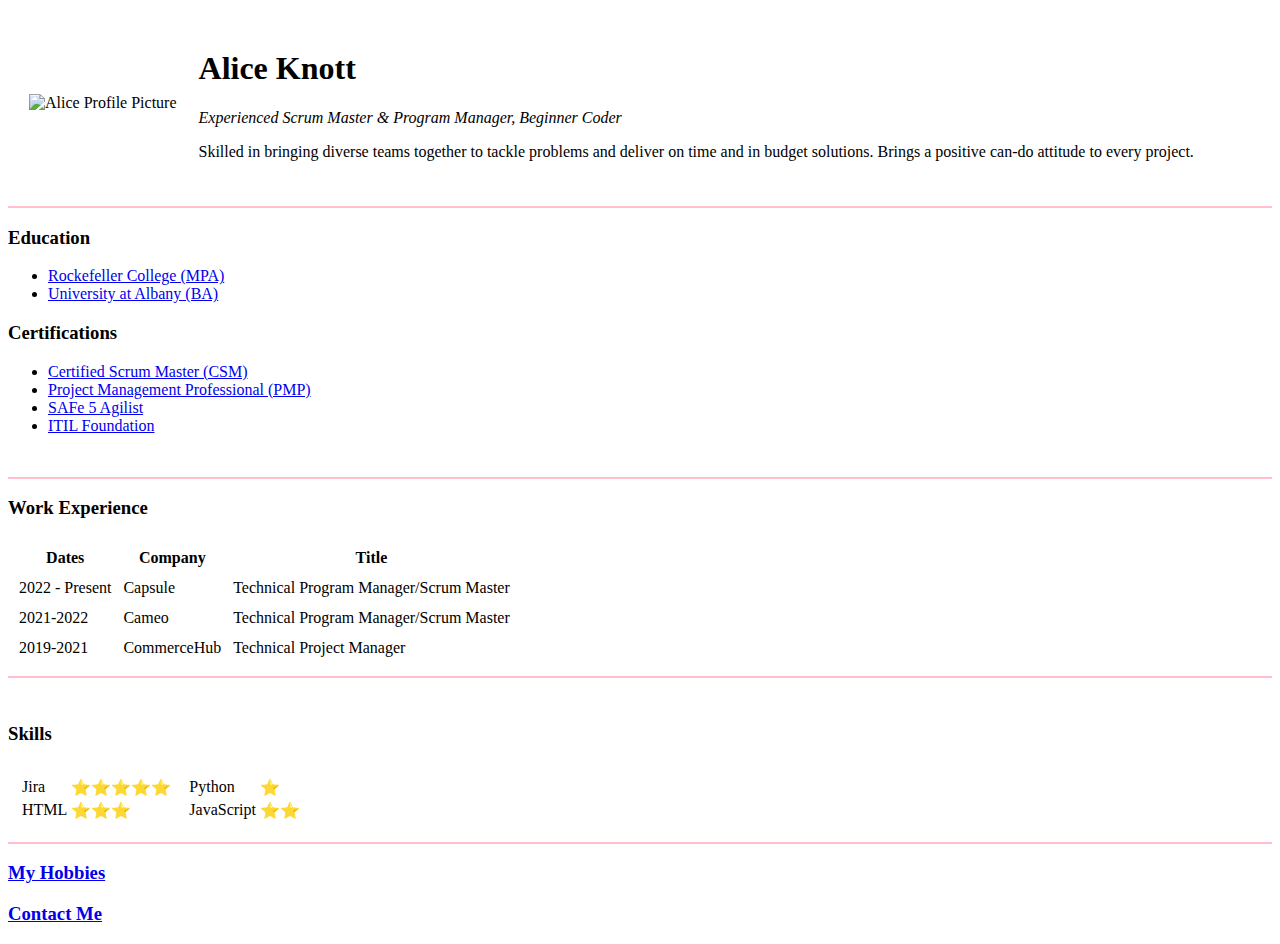
==== index.html @ 91f28fad "Add files via upload" ====
<!DOCTYPE html>

<head>
    <meta charset="UTF-8">
    <title>Alice's Personal Site</title>
</head>
<body>
    <table cellspacing = 20>
        <td><img src="https://media.licdn.com/dms/image/C4D03AQFry2cs-FLnIA/profile-displayphoto-shrink_200_200/0/1634138206159?e=1685577600&v=beta&t=syWFF2CfYSiBMlitNoowg3JBUvbufBX_P6hRWDl3bgk" alt="Alice Profile Picture">
        </td>
        <td><h1> Alice Knott</h1>
            <p><em>Experienced Scrum Master & Program Manager, Beginner Coder</em></p>
            <p> Skilled in bringing diverse teams together to tackle problems and deliver on time and in budget solutions.  Brings a positive can-do attitude to every project.</p>
        </td>
    </table>
        
    <hr color = pink>
    <h3> Education </h3>
    <ul> 
        <li> <a href = "https://www.albany.edu/rockefeller"> Rockefeller College (MPA)</a></li>

        <li><a href = "https://www.albany.edu/"> University at Albany (BA)</a></li>
    </ul>
    <h3> Certifications</h3>
    <ul>
        <li><a href = "https://www.scrumalliance.org/">Certified Scrum Master (CSM)</a></li>
     
        <li><a href = "https://www.pmi.org/"> Project Management Professional (PMP)</a></li>

        <li><a href = "https://scaledagile.com/">SAFe 5 Agilist </a> </li>

        <li><a href = "https://www.exin.com/itil-foundation/">ITIL Foundation</a></li>
    </ul>
    <br>
    <hr color="pink">
    <h3>Work Experience</h3>
    <table cellspacing = 10 >
        <thead>
            <tr>
                <th>Dates</th>
                <th>Company</th>
                <th>Title</th>
            </tr>
        </thead>
        <tbody>
        <tr>
            <td>2022 - Present</td>
            <td>Capsule</td>
            <td> Technical Program Manager/Scrum Master</td>

        </tr>
        <tr>
            <td>2021-2022</td>
            <td>Cameo</td>
            <td>Technical Program Manager/Scrum Master</td>

        </tr>
        <tr>
            <td>2019-2021</td>
            <td>CommerceHub</td>
            <td> Technical Project Manager</td>
        </tr>
        </tbody>
        
    </table>
    <hr color="pink">
    <br>
    <h3>Skills</h3>
    <table cellspacing = 10>
        <tr>
            <td>
                <table>
                    <tr>
                        <td>Jira</td>
                        <td>⭐️⭐️⭐️⭐️⭐️</td>

                    </tr>
                    <tr>
                        <td>HTML</td>
                        <td>⭐️⭐️⭐️</td>
                    </tr>
                </table>
            </td>
            <td>
                <table>
                    <tr>
                        <td>Python</td>
                        <td>⭐️</td>
                    </tr>
                    <tr>
                        <td>JavaScript</td>
                        <td>⭐️⭐️</td>
                    </tr>
                </table>
            </td>
        </tr>
    </table>


    <hr color = pink>
    <h3><a href="hobbies.html">My Hobbies</a></h3>
    <h3><a href ="contact.html"> Contact Me</a></h3>
</body>
</html>
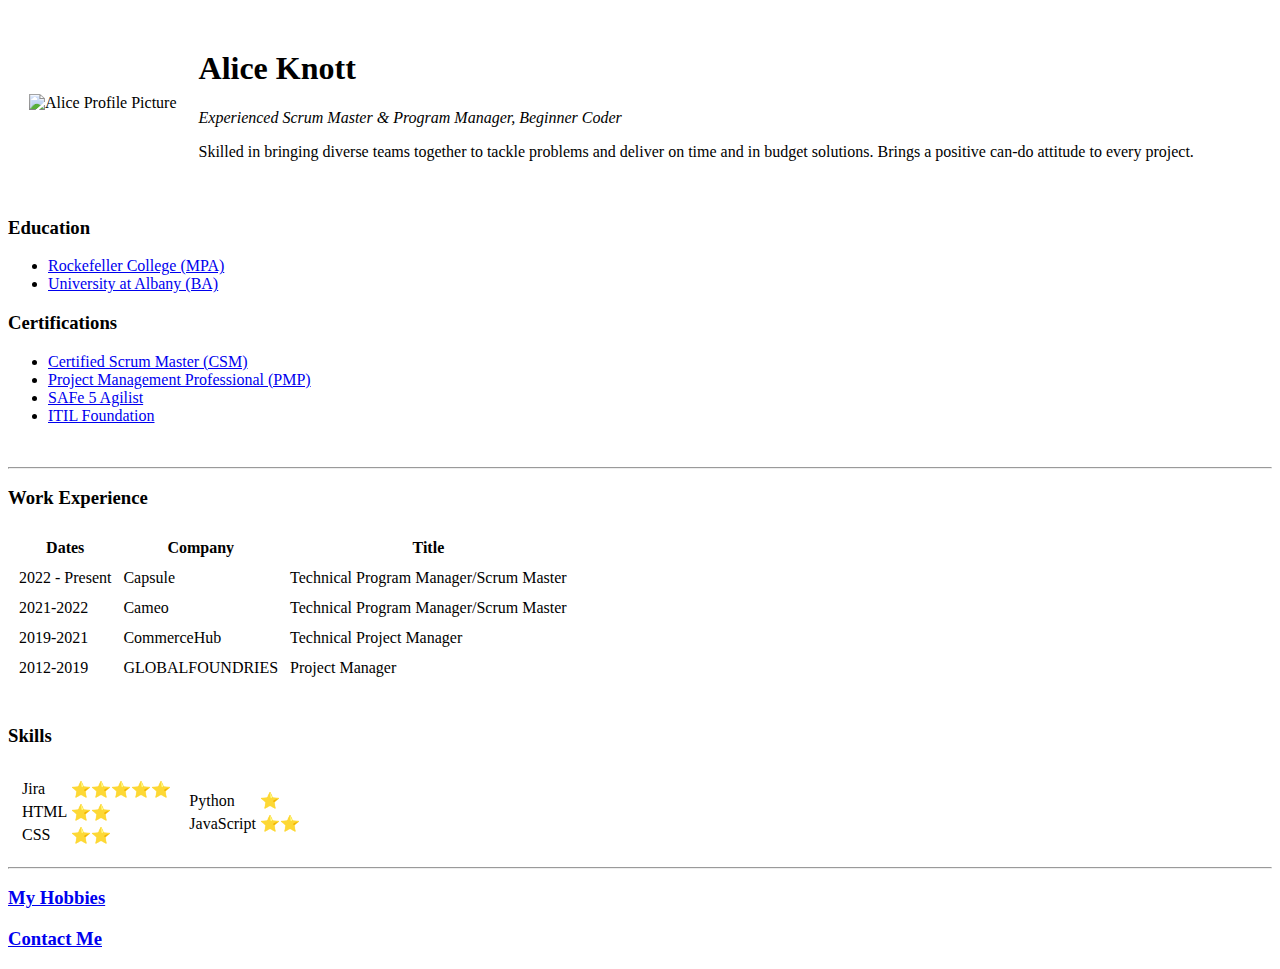
==== commit bf2d763a: "Update index.html" ====
--- a/index.html
+++ b/index.html
@@ -3,6 +3,7 @@
 <head>
     <meta charset="UTF-8">
     <title>Alice's Personal Site</title>
+    <link rel="stylesheet" href="css/styles.css">
 </head>
 <body>
     <table cellspacing = 20>
@@ -14,7 +15,7 @@
         </td>
     </table>
         
-    <hr color = pink>
+
     <h3> Education </h3>
     <ul> 
         <li> <a href = "https://www.albany.edu/rockefeller"> Rockefeller College (MPA)</a></li>
@@ -32,7 +33,7 @@
         <li><a href = "https://www.exin.com/itil-foundation/">ITIL Foundation</a></li>
     </ul>
     <br>
-    <hr color="pink">
+    <hr>
     <h3>Work Experience</h3>
     <table cellspacing = 10 >
         <thead>
@@ -60,11 +61,17 @@
             <td>CommerceHub</td>
             <td> Technical Project Manager</td>
         </tr>
+        <tr>
+            <td>2012-2019</td>
+            <td>GLOBALFOUNDRIES</td>
+            <td>Project Manager</td>
+        </tr>
         </tbody>
         
     </table>
-    <hr color="pink">
     <br>
+ 
+
     <h3>Skills</h3>
     <table cellspacing = 10>
         <tr>
@@ -77,7 +84,11 @@
                     </tr>
                     <tr>
                         <td>HTML</td>
-                        <td>⭐️⭐️⭐️</td>
+                        <td>⭐️⭐️</td>
+                    </tr>
+                    <tr>
+                        <td>CSS</td>
+                        <td>⭐️⭐️</td>
                     </tr>
                 </table>
             </td>
@@ -97,9 +108,10 @@
     </table>
 
 
-    <hr color = pink>
+    <hr>
     <h3><a href="hobbies.html">My Hobbies</a></h3>
     <h3><a href ="contact.html"> Contact Me</a></h3>
 </body>
 </html>
 
+
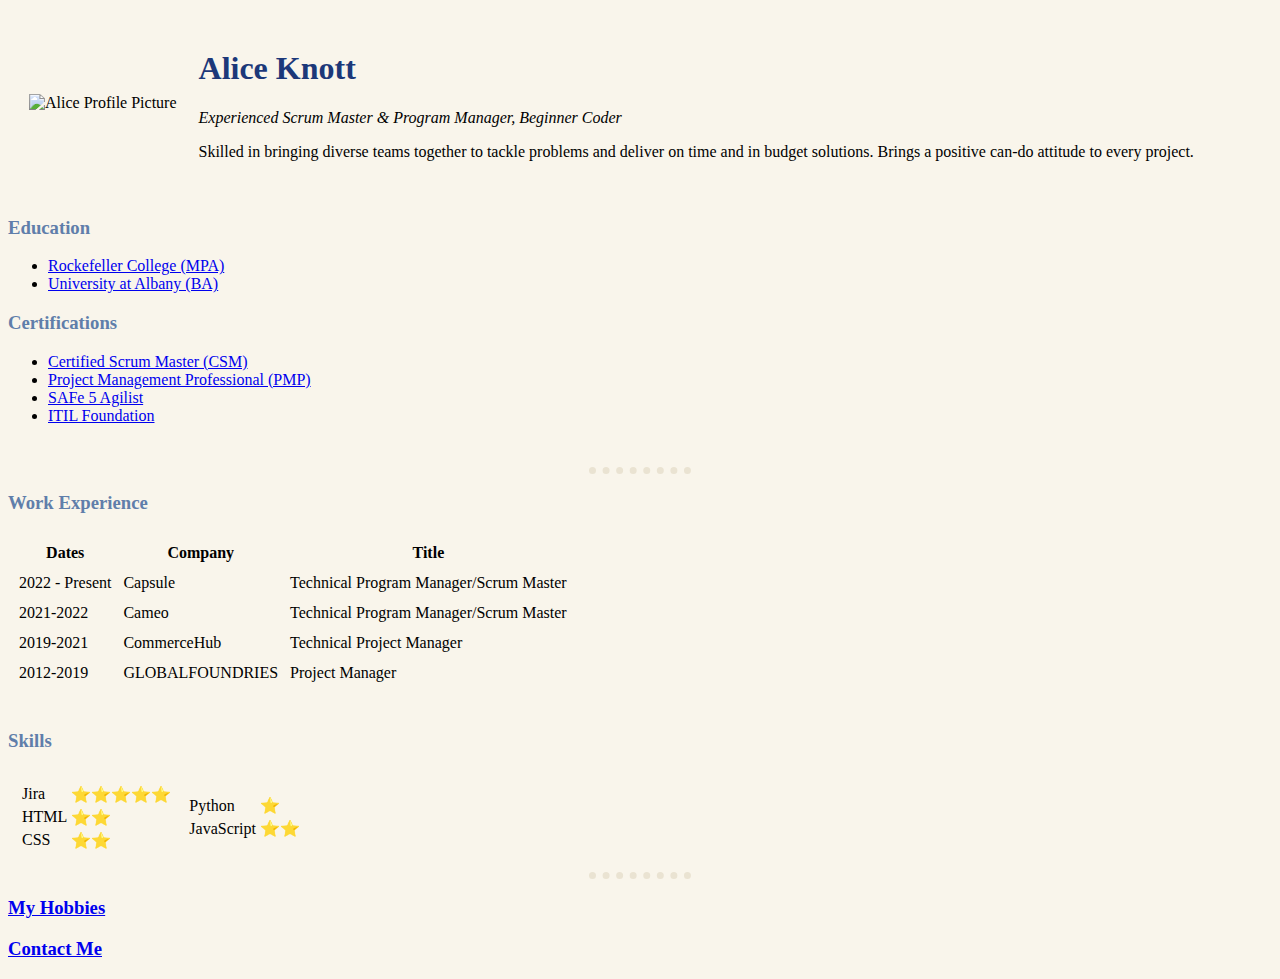
==== commit eae4391a: "Update index.html" ====
--- a/index.html
+++ b/index.html
@@ -3,7 +3,7 @@
 <head>
     <meta charset="UTF-8">
     <title>Alice's Personal Site</title>
-    <link rel="stylesheet" href="css/styles.css">
+    <link rel="stylesheet" href="styles.css">
 </head>
 <body>
     <table cellspacing = 20>
--- a/styles.css
+++ b/styles.css
@@ -0,0 +1,18 @@
+body{
+    background-color:#F9F5EB;
+}
+hr{
+    
+    width: 8%;
+    border-style: dotted none none;
+    border-width: 7px;
+    border-color: #EAE3D2;
+
+
+}
+h1{
+    color: #1C3879;
+}
+h3{
+    color: #607EAA;
+}
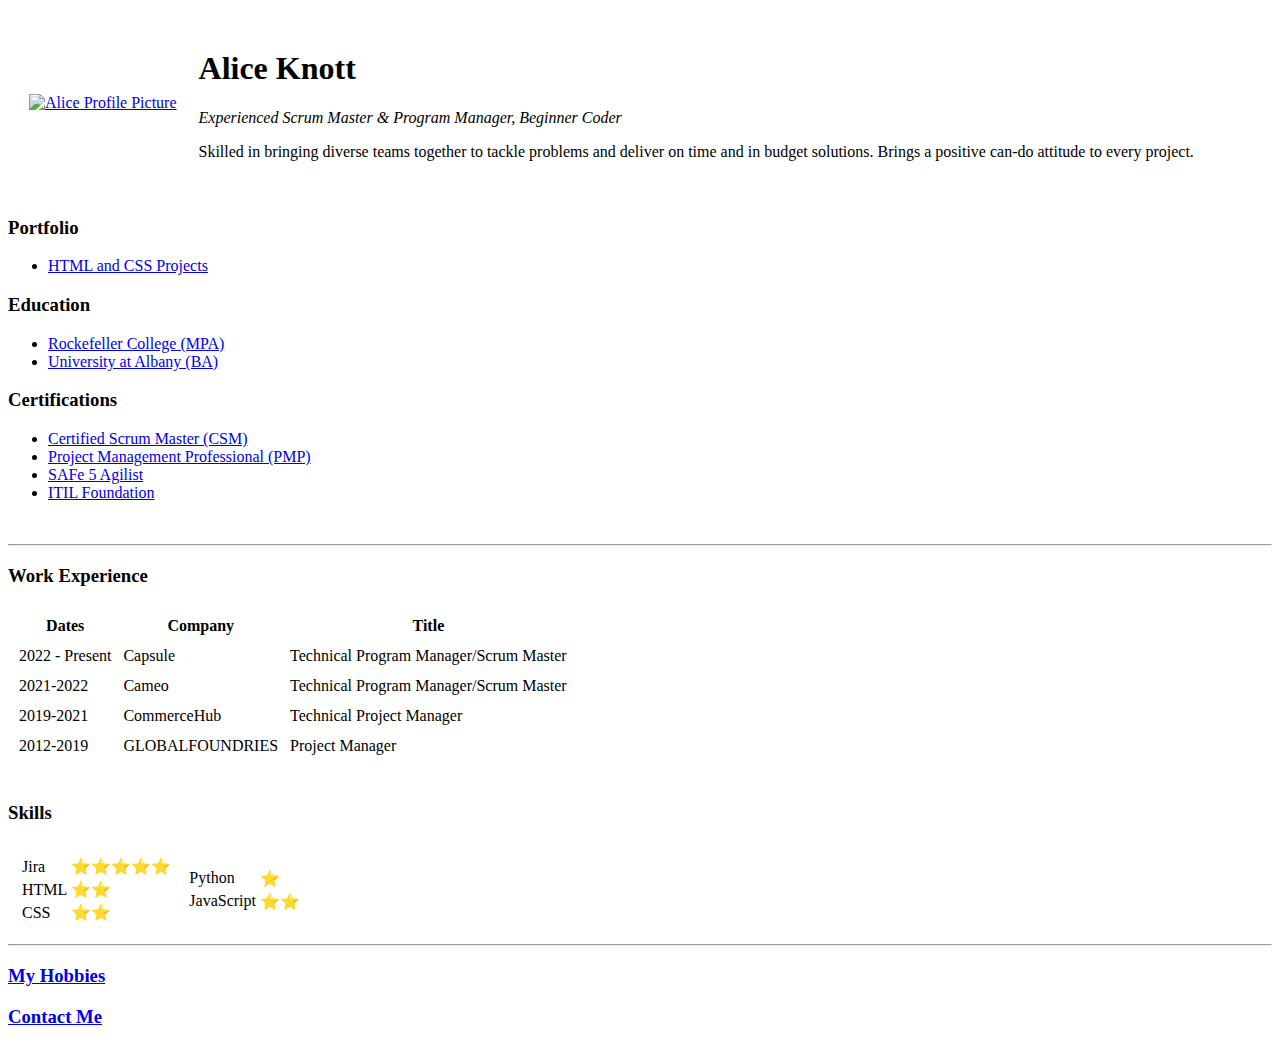
==== commit 6523f94f: "Add files via upload" ====
--- a/index.html
+++ b/index.html
@@ -3,18 +3,22 @@
 <head>
     <meta charset="UTF-8">
     <title>Alice's Personal Site</title>
-    <link rel="stylesheet" href="styles.css">
+    <link rel="stylesheet" href="css/styles.css">
 </head>
 <body>
     <table cellspacing = 20>
-        <td><img src="https://media.licdn.com/dms/image/C4D03AQFry2cs-FLnIA/profile-displayphoto-shrink_200_200/0/1634138206159?e=1685577600&v=beta&t=syWFF2CfYSiBMlitNoowg3JBUvbufBX_P6hRWDl3bgk" alt="Alice Profile Picture">
+        <td><a href="aboutme.html">  <img src="./Assets/Alice.jpeg"  alt="Alice Profile Picture" width="200px"></a>
         </td>
         <td><h1> Alice Knott</h1>
             <p><em>Experienced Scrum Master & Program Manager, Beginner Coder</em></p>
             <p> Skilled in bringing diverse teams together to tackle problems and deliver on time and in budget solutions.  Brings a positive can-do attitude to every project.</p>
         </td>
     </table>
-        
+    
+    <h3>Portfolio</h3>
+    <ul>
+        <li><a href="./portfolio.html">HTML and CSS Projects</a></li>
+    </ul>
 
     <h3> Education </h3>
     <ul> 
@@ -109,8 +113,8 @@
 
 
     <hr>
-    <h3><a href="hobbies.html">My Hobbies</a></h3>
-    <h3><a href ="contact.html"> Contact Me</a></h3>
+    <h3><a href="./hobbies.html">My Hobbies</a></h3>
+    <h3><a href ="./contact.html"> Contact Me</a></h3>
 </body>
 </html>
 
